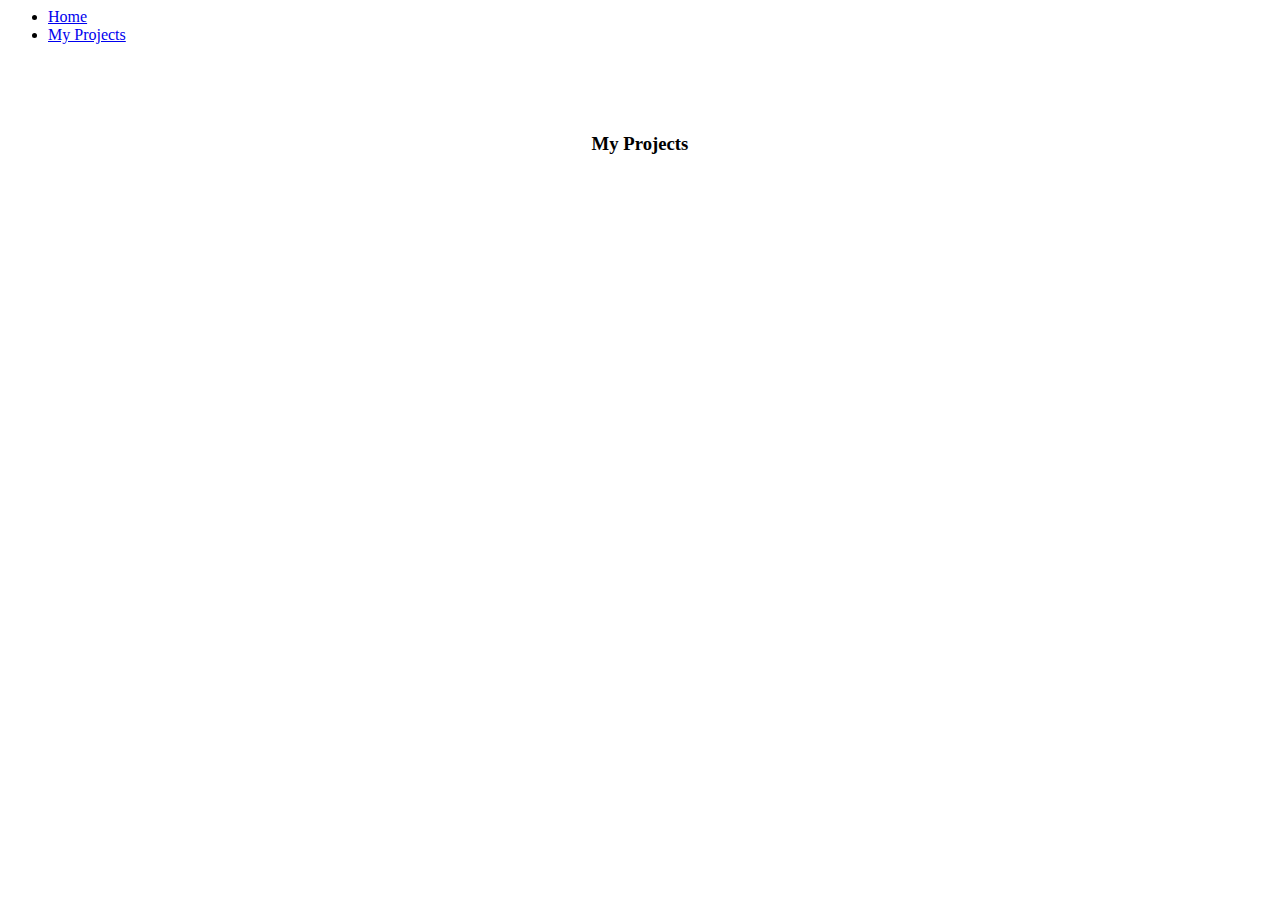
==== appPage.html @ 29265ddd "Rename project to appPage.html" ====
<html
  <head>
</head>

<body>
  <ul>
    <li> <a href="index.html"> Home </a> </li>
    <li> <a href="appPage.html"> My Projects </a> </li>
    
    </ul>
  <br>
  <br>
  <br>
  <center>
  <h3> My Projects <h3>
    
    
    
   <iframe width="392" height="620" style="border: 0px;" scr=<iframe width="392" height="620" style="border: 0px;" src="https://studio.code.org/projects/applab/HmJELrLEtTbcUVsbmHsn5VjGfFUt1njb1mLWejIRCjr/embed?nosource"></iframe>
    
    <iframe width="392" height="620" style="border: 0px;" scr=<iframe width="392" height="620" style="border: 0px;" src="https://studio.code.org/projects/applab/XchFk5ve8rLSF3n02F0N7xplCEn4aySz8LldZWuzvww/embed?nosource"></iframe>
    
    <iframe width="392" height="620" style="border: 0px;" scr=<iframe width="392" height="620" style="border: 0px;" src="https://studio.code.org/projects/applab/-d2lbNhR9aeStvNQMQExaL2KP3v3-y0qp2Qu6-zDfik/embed?nosource"></iframe>
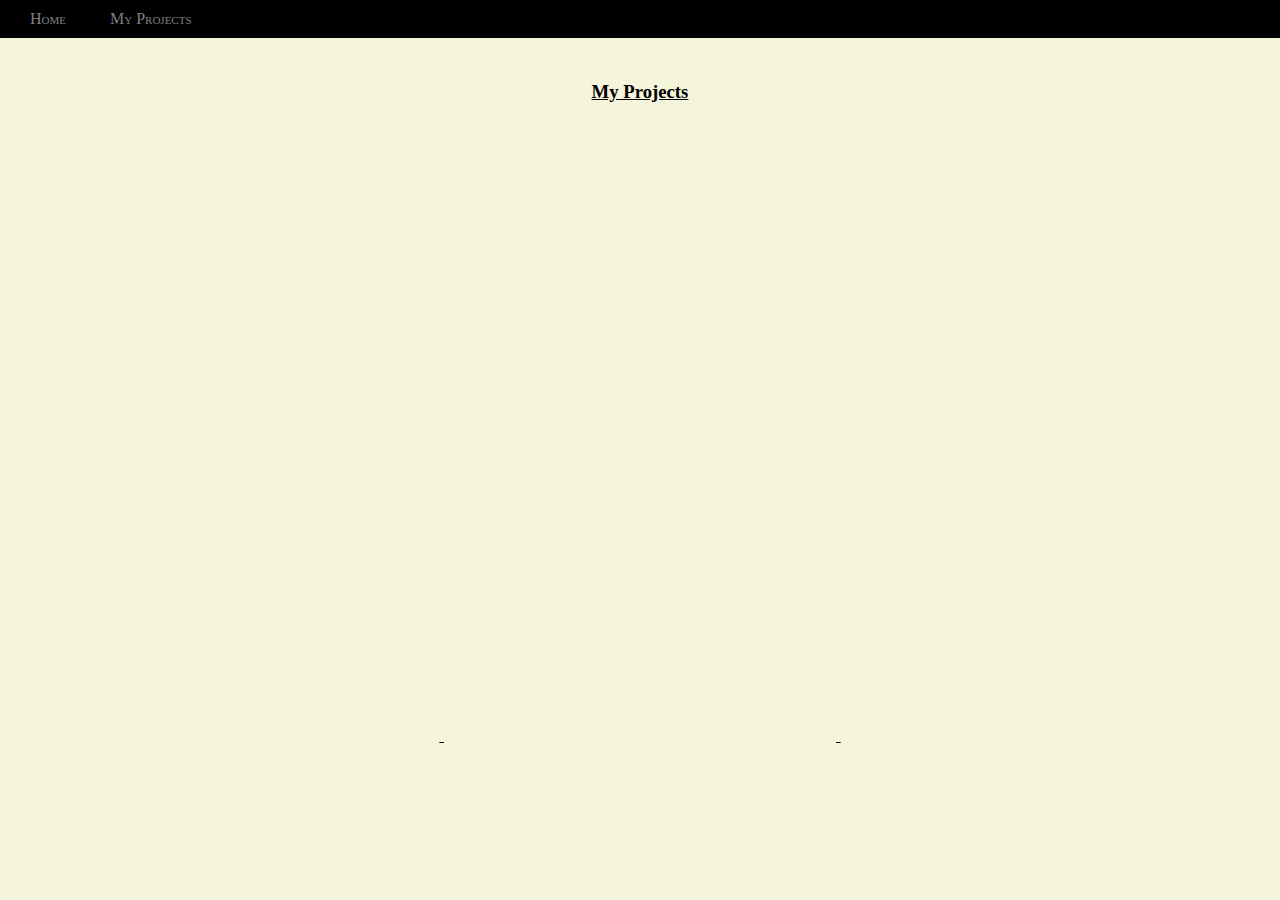
==== commit 300833e7: "Update appPage.html" ====
--- a/appPage.html
+++ b/appPage.html
@@ -1,5 +1,5 @@
 <html
-  <head>
+  <head> <link rel="stylesheet" href="style.css">
 </head>
 
 <body>
--- a/style.css
+++ b/style.css
@@ -0,0 +1,40 @@
+body {
+  background-color: beige;
+}
+
+h3 {
+  color: black;
+  font size: 400%;
+  text-decoration: underline;
+}
+img {
+  width: 80%;
+  background: beige;
+  
+}
+ul {
+  list-style-type: none;
+  background-color: black;
+  margin: 0;
+  width: 100%;
+  padding: 10px;
+  top: 0;
+  left: 0;
+  position: fixed;
+}
+li{
+  display: inline;
+  padding: 10px 20px;
+  float: center;
+}
+
+a{
+  text-decoration: none;
+  color: grey;
+  font-variant: small-caps;
+}
+
+li a:hover {
+  background-color: beige;
+  padding:
+}
